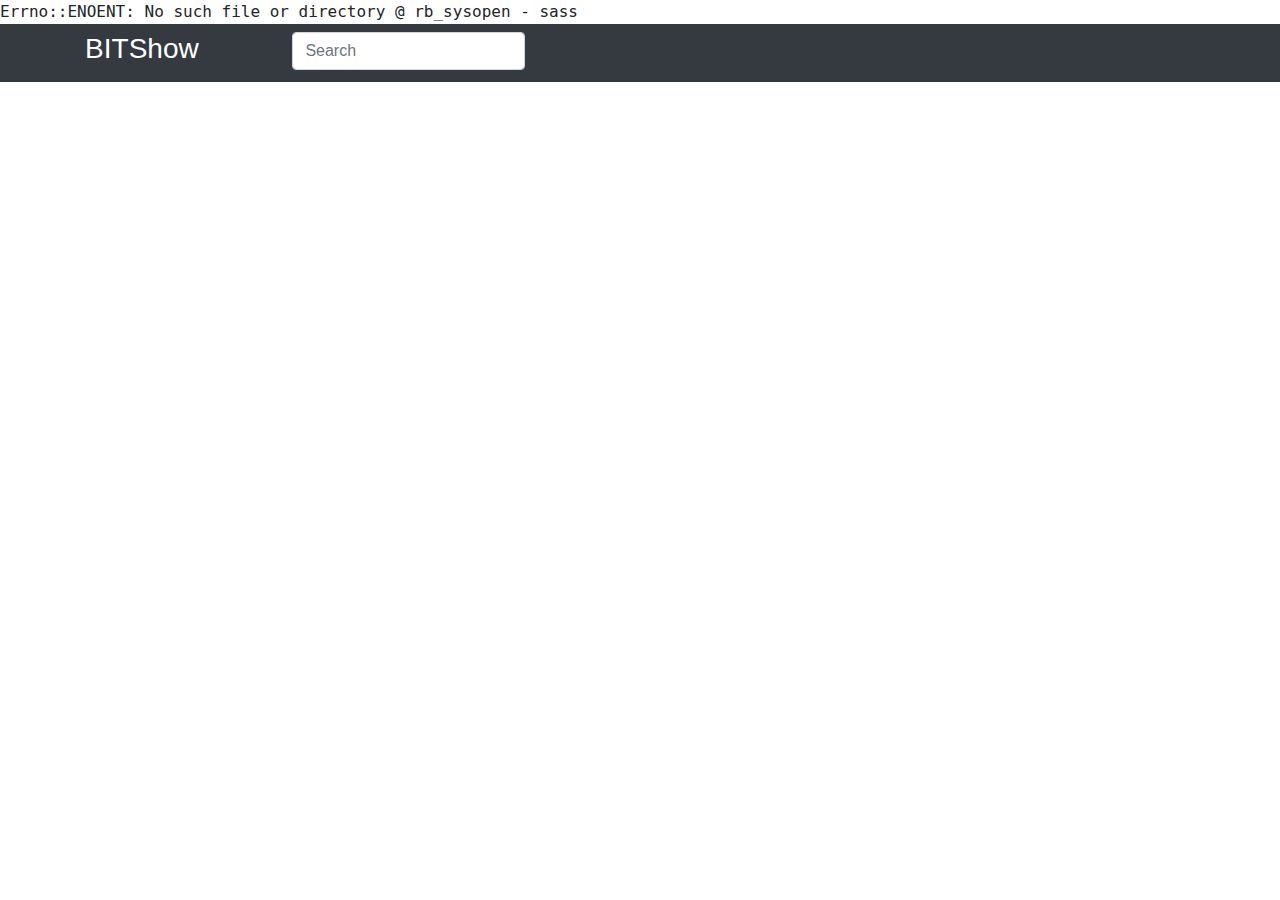
==== BIT_show/index.html @ 0637982e "Bit show" ====
<!DOCTYPE html>
<html lang="en">

<head>
    <meta charset="UTF-8">
    <meta name="viewport" content="width=device-width, initial-scale=1.0">
    <meta http-equiv="X-UA-Compatible" content="ie=edge">
    <link rel="stylesheet" href="https://maxcdn.bootstrapcdn.com/bootstrap/4.0.0/css/bootstrap.min.css" integrity="sha384-Gn5384xqQ1aoWXA+058RXPxPg6fy4IWvTNh0E263XmFcJlSAwiGgFAW/dAiS6JXm"
        crossorigin="anonymous">
    <link rel="stylesheet" href="./css/main.css">
    <title>BIT show</title>
</head>

<body>
    <nav class="navbar text-white bg-dark">
        <div class="row" id="nav-row">
            <div class="col-2 offset-2">
                <h3>BITShow</h3>
            </div>
            <div class="col-2 offset-4">
                <form class="form-inline">
                    <input class="form-control mr-sm-2" type="search" placeholder="Search" aria-label="Search" id="search-box">
                </form>
            </div>
        </div>
    </nav>
    <div class="container-fluid" id="movie_container">

    </div>





    <script src="https://maxcdn.bootstrapcdn.com/bootstrap/4.0.0/js/bootstrap.min.js" integrity="sha384-JZR6Spejh4U02d8jOt6vLEHfe/JQGiRRSQQxSfFWpi1MquVdAyjUar5+76PVCmYl"
        crossorigin="anonymous"></script>
    <script src="https://ajax.googleapis.com/ajax/libs/jquery/3.3.1/jquery.min.js"></script>
    <script src="./js/dataModule.js"></script>
    <script src="./js/UIModule.js"></script>
    <script src="./js/mainModule.js"></script>
</body>

</html>
---- BIT_show/css/main.css ----
/*
Errno::ENOENT: No such file or directory @ rb_sysopen - sass

Backtrace:
C:/Ruby24-x64/lib/ruby/gems/2.4.0/gems/sass-3.5.5/lib/sass/plugin/compiler.rb:454:in `read'
C:/Ruby24-x64/lib/ruby/gems/2.4.0/gems/sass-3.5.5/lib/sass/plugin/compiler.rb:454:in `update_stylesheet'
C:/Ruby24-x64/lib/ruby/gems/2.4.0/gems/sass-3.5.5/lib/sass/plugin/compiler.rb:215:in `block in update_stylesheets'
C:/Ruby24-x64/lib/ruby/gems/2.4.0/gems/sass-3.5.5/lib/sass/plugin/compiler.rb:209:in `each'
C:/Ruby24-x64/lib/ruby/gems/2.4.0/gems/sass-3.5.5/lib/sass/plugin/compiler.rb:209:in `update_stylesheets'
C:/Ruby24-x64/lib/ruby/gems/2.4.0/gems/sass-3.5.5/lib/sass/plugin/compiler.rb:294:in `watch'
C:/Ruby24-x64/lib/ruby/gems/2.4.0/gems/sass-3.5.5/lib/sass/plugin.rb:109:in `method_missing'
C:/Ruby24-x64/lib/ruby/gems/2.4.0/gems/sass-3.5.5/lib/sass/exec/sass_scss.rb:360:in `watch_or_update'
C:/Ruby24-x64/lib/ruby/gems/2.4.0/gems/sass-3.5.5/lib/sass/exec/sass_scss.rb:51:in `process_result'
C:/Ruby24-x64/lib/ruby/gems/2.4.0/gems/sass-3.5.5/lib/sass/exec/base.rb:52:in `parse'
C:/Ruby24-x64/lib/ruby/gems/2.4.0/gems/sass-3.5.5/lib/sass/exec/base.rb:19:in `parse!'
C:/Ruby24-x64/lib/ruby/gems/2.4.0/gems/sass-3.5.5/bin/sass:13:in `<top (required)>'
C:/Ruby24-x64/bin/sass:23:in `load'
C:/Ruby24-x64/bin/sass:23:in `<main>'
*/
body:before {
  white-space: pre;
  font-family: monospace;
  content: "Errno::ENOENT: No such file or directory @ rb_sysopen - sass"; }
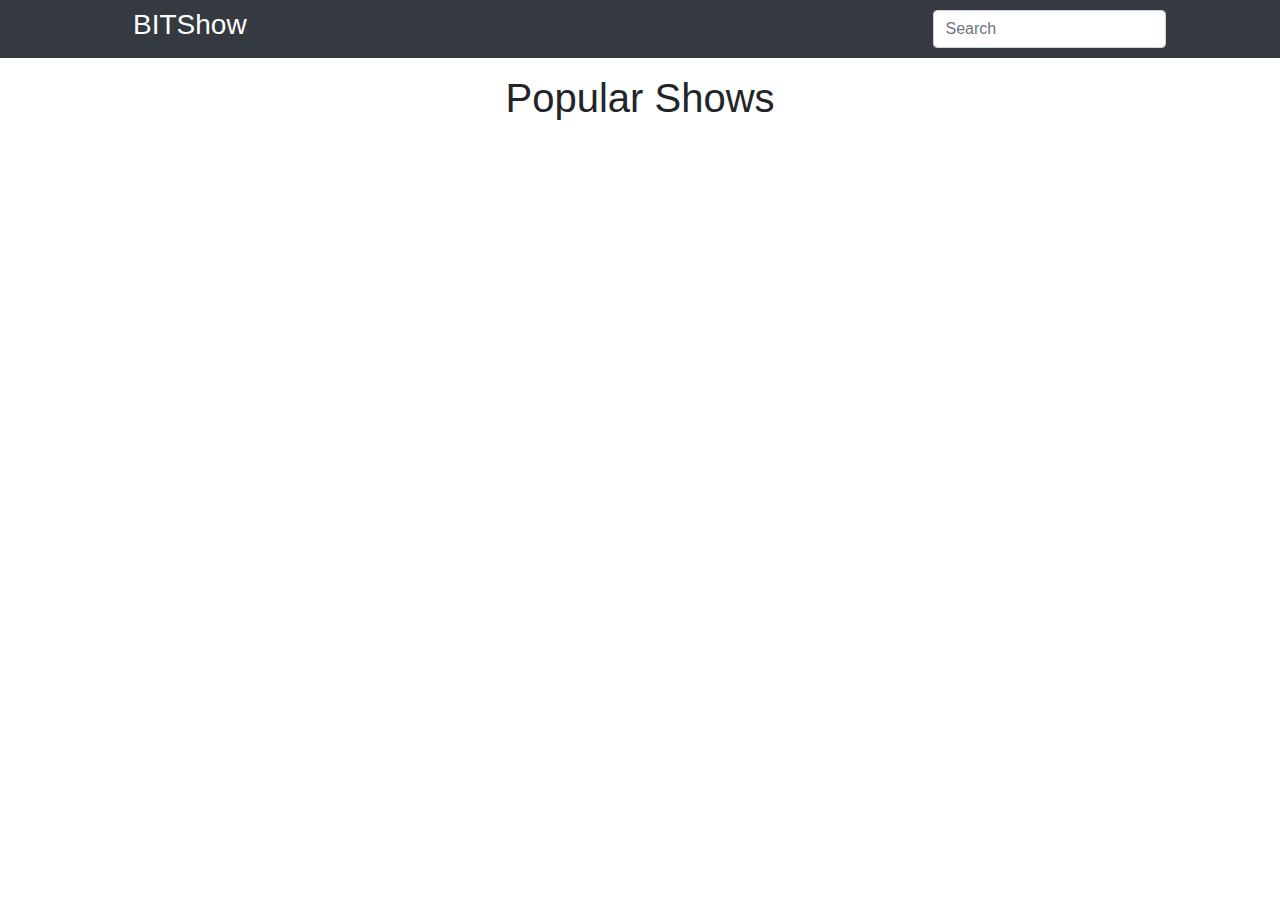
==== commit 1061cce7: "Bit show" ====
--- a/BIT_show/index.html
+++ b/BIT_show/index.html
@@ -12,32 +12,44 @@
 </head>
 
 <body>
-    <nav class="navbar text-white bg-dark">
-        <div class="row" id="nav-row">
-            <div class="col-2 offset-2">
-                <h3>BITShow</h3>
+
+        <nav class="navbar text-white bg-dark">
+            <div class="container">
+                <div class="col-md-9 pl-5">
+                    <h3>BITShow</h3>
+                </div>
+                <div class="col-md-3 ">
+                    <form class="form-inline">
+                        <input class="form-control mr-sm-2" type="search" placeholder="Search" aria-label="Search" id="search-box" list="serch_list">
+                        <datalist id="serch_list"></datalist>
+                    </form>
+                </div>
             </div>
-            <div class="col-2 offset-4">
-                <form class="form-inline">
-                    <input class="form-control mr-sm-2" type="search" placeholder="Search" aria-label="Search" id="search-box">
-                </form>
-            </div>
+        </nav>
+    
+
+
+    <div class="container-fluid" id="movie_container">
+
+        <div class="container">
+            <h1 class="mt-3">Popular Shows</h1>
         </div>
-    </nav>
-    <div class="container-fluid" id="movie_container">
 
     </div>
 
 
 
-
-
+ 
+    <script src="https://ajax.googleapis.com/ajax/libs/jquery/3.3.1/jquery.min.js"></script>
     <script src="https://maxcdn.bootstrapcdn.com/bootstrap/4.0.0/js/bootstrap.min.js" integrity="sha384-JZR6Spejh4U02d8jOt6vLEHfe/JQGiRRSQQxSfFWpi1MquVdAyjUar5+76PVCmYl"
-        crossorigin="anonymous"></script>
-    <script src="https://ajax.googleapis.com/ajax/libs/jquery/3.3.1/jquery.min.js"></script>
+    crossorigin="anonymous"></script>
     <script src="./js/dataModule.js"></script>
     <script src="./js/UIModule.js"></script>
     <script src="./js/mainModule.js"></script>
+    <script>
+        mainModule.init();
+
+    </script>
 </body>
 
 </html>--- a/BIT_show/css/main.css
+++ b/BIT_show/css/main.css
@@ -1,23 +1,19 @@
-/*
-Errno::ENOENT: No such file or directory @ rb_sysopen - sass
+body {
+  margin: 0;
+  padding: 0; }
 
-Backtrace:
-C:/Ruby24-x64/lib/ruby/gems/2.4.0/gems/sass-3.5.5/lib/sass/plugin/compiler.rb:454:in `read'
-C:/Ruby24-x64/lib/ruby/gems/2.4.0/gems/sass-3.5.5/lib/sass/plugin/compiler.rb:454:in `update_stylesheet'
-C:/Ruby24-x64/lib/ruby/gems/2.4.0/gems/sass-3.5.5/lib/sass/plugin/compiler.rb:215:in `block in update_stylesheets'
-C:/Ruby24-x64/lib/ruby/gems/2.4.0/gems/sass-3.5.5/lib/sass/plugin/compiler.rb:209:in `each'
-C:/Ruby24-x64/lib/ruby/gems/2.4.0/gems/sass-3.5.5/lib/sass/plugin/compiler.rb:209:in `update_stylesheets'
-C:/Ruby24-x64/lib/ruby/gems/2.4.0/gems/sass-3.5.5/lib/sass/plugin/compiler.rb:294:in `watch'
-C:/Ruby24-x64/lib/ruby/gems/2.4.0/gems/sass-3.5.5/lib/sass/plugin.rb:109:in `method_missing'
-C:/Ruby24-x64/lib/ruby/gems/2.4.0/gems/sass-3.5.5/lib/sass/exec/sass_scss.rb:360:in `watch_or_update'
-C:/Ruby24-x64/lib/ruby/gems/2.4.0/gems/sass-3.5.5/lib/sass/exec/sass_scss.rb:51:in `process_result'
-C:/Ruby24-x64/lib/ruby/gems/2.4.0/gems/sass-3.5.5/lib/sass/exec/base.rb:52:in `parse'
-C:/Ruby24-x64/lib/ruby/gems/2.4.0/gems/sass-3.5.5/lib/sass/exec/base.rb:19:in `parse!'
-C:/Ruby24-x64/lib/ruby/gems/2.4.0/gems/sass-3.5.5/bin/sass:13:in `<top (required)>'
-C:/Ruby24-x64/bin/sass:23:in `load'
-C:/Ruby24-x64/bin/sass:23:in `<main>'
-*/
-body:before {
-  white-space: pre;
-  font-family: monospace;
-  content: "Errno::ENOENT: No such file or directory @ rb_sysopen - sass"; }
+.col-3 {
+  float: right; }
+
+h1 {
+  text-align: center; }
+
+#movie_container .container div {
+  float: left;
+  text-align: center; }
+
+#movie_container .container div a {
+  display: block;
+  margin-top: 10px; }
+
+/*# sourceMappingURL=main.css.map */
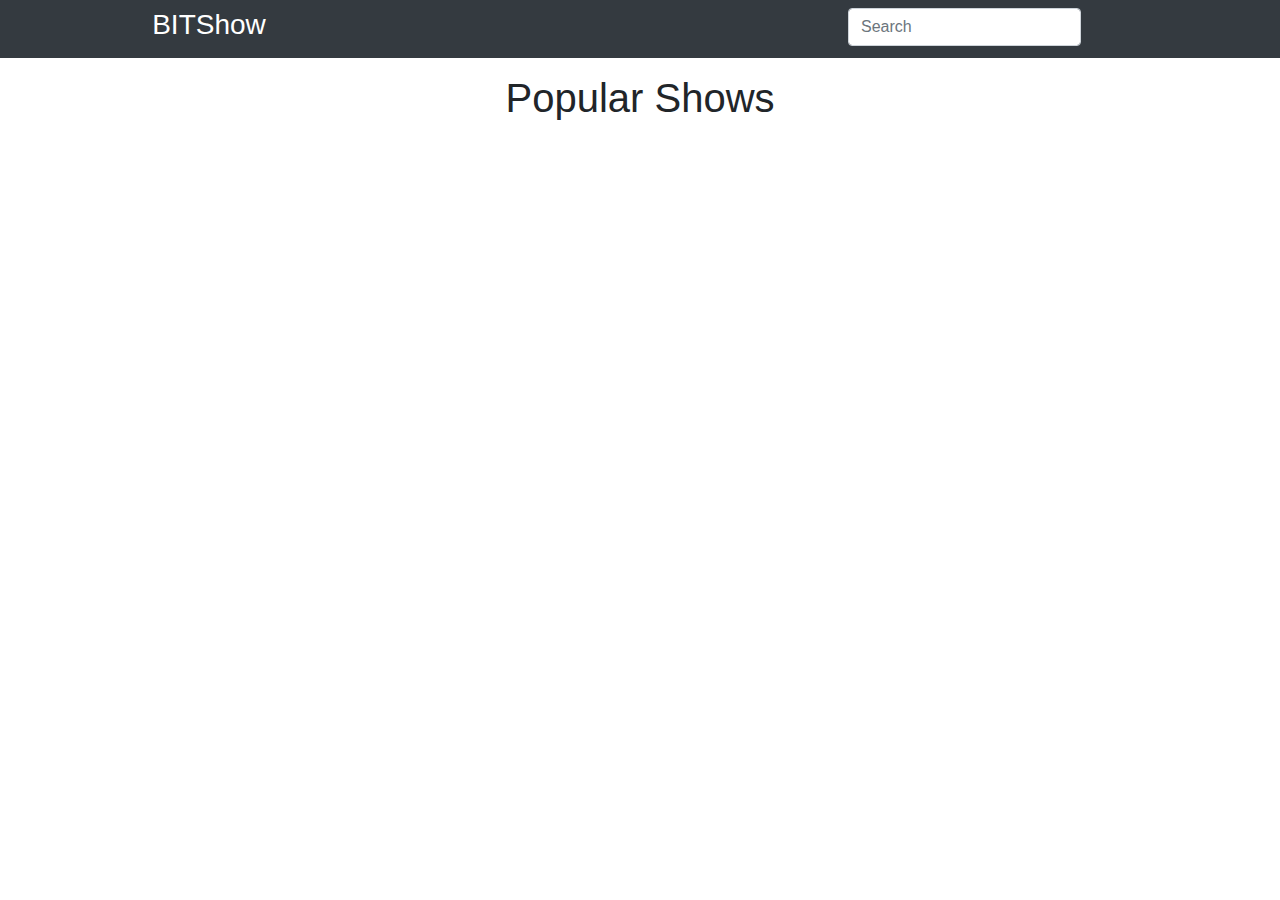
==== commit 233ba61a: "BIT Show" ====
--- a/BIT_show/index.html
+++ b/BIT_show/index.html
@@ -13,36 +13,29 @@
 
 <body>
 
-        <nav class="navbar text-white bg-dark">
-            <div class="container">
-                <div class="col-md-9 pl-5">
-                    <h3>BITShow</h3>
-                </div>
-                <div class="col-md-3 ">
-                    <form class="form-inline">
-                        <input class="form-control mr-sm-2" type="search" placeholder="Search" aria-label="Search" id="search-box" list="serch_list">
-                        <datalist id="serch_list"></datalist>
-                    </form>
-                </div>
+    <nav class="navbar text-white bg-dark">
+        <div class="row">
+            <div class="col-12 col-sm-2 offset-sm-1 ">
+                <h3>BITShow</h3>
             </div>
-        </nav>
-    
+            <div class="col-6 offset-4 col-sm-4 offset-sm-5 ">
+                <form class="form-inline">
+                    <input class="form-control" type="search" placeholder="Search" aria-label="Search" id="search_box" list="search_list">
+                    <datalist id="search_list"></datalist>
+                </form>
+            </div>
+        </div>
+    </nav>
 
 
-    <div class="container-fluid" id="movie_container">
-
-        <div class="container">
-            <h1 class="mt-3">Popular Shows</h1>
-        </div>
-
+    <h1 class="mt-3">Popular Shows</h1>
+    <div class="row" id="movie_container">
     </div>
 
 
-
- 
     <script src="https://ajax.googleapis.com/ajax/libs/jquery/3.3.1/jquery.min.js"></script>
     <script src="https://maxcdn.bootstrapcdn.com/bootstrap/4.0.0/js/bootstrap.min.js" integrity="sha384-JZR6Spejh4U02d8jOt6vLEHfe/JQGiRRSQQxSfFWpi1MquVdAyjUar5+76PVCmYl"
-    crossorigin="anonymous"></script>
+        crossorigin="anonymous"></script>
     <script src="./js/dataModule.js"></script>
     <script src="./js/UIModule.js"></script>
     <script src="./js/mainModule.js"></script>
--- a/BIT_show/css/main.css
+++ b/BIT_show/css/main.css
@@ -1,19 +1,21 @@
-body {
-  margin: 0;
-  padding: 0; }
-
-.col-3 {
-  float: right; }
-
-h1 {
+h1, h3 {
   text-align: center; }
 
-#movie_container .container div {
-  float: left;
-  text-align: center; }
+.row {
+  width: 100%; }
 
-#movie_container .container div a {
-  display: block;
-  margin-top: 10px; }
+form {
+  float: left; }
+
+.img {
+  width: 100%; }
+
+#movie_container, #one_show {
+  margin: 0 auto;
+  width: 70%; }
+
+.optionStyle {
+  width: 190px;
+  border-bottom: 1px solid gray; }
 
 /*# sourceMappingURL=main.css.map */
